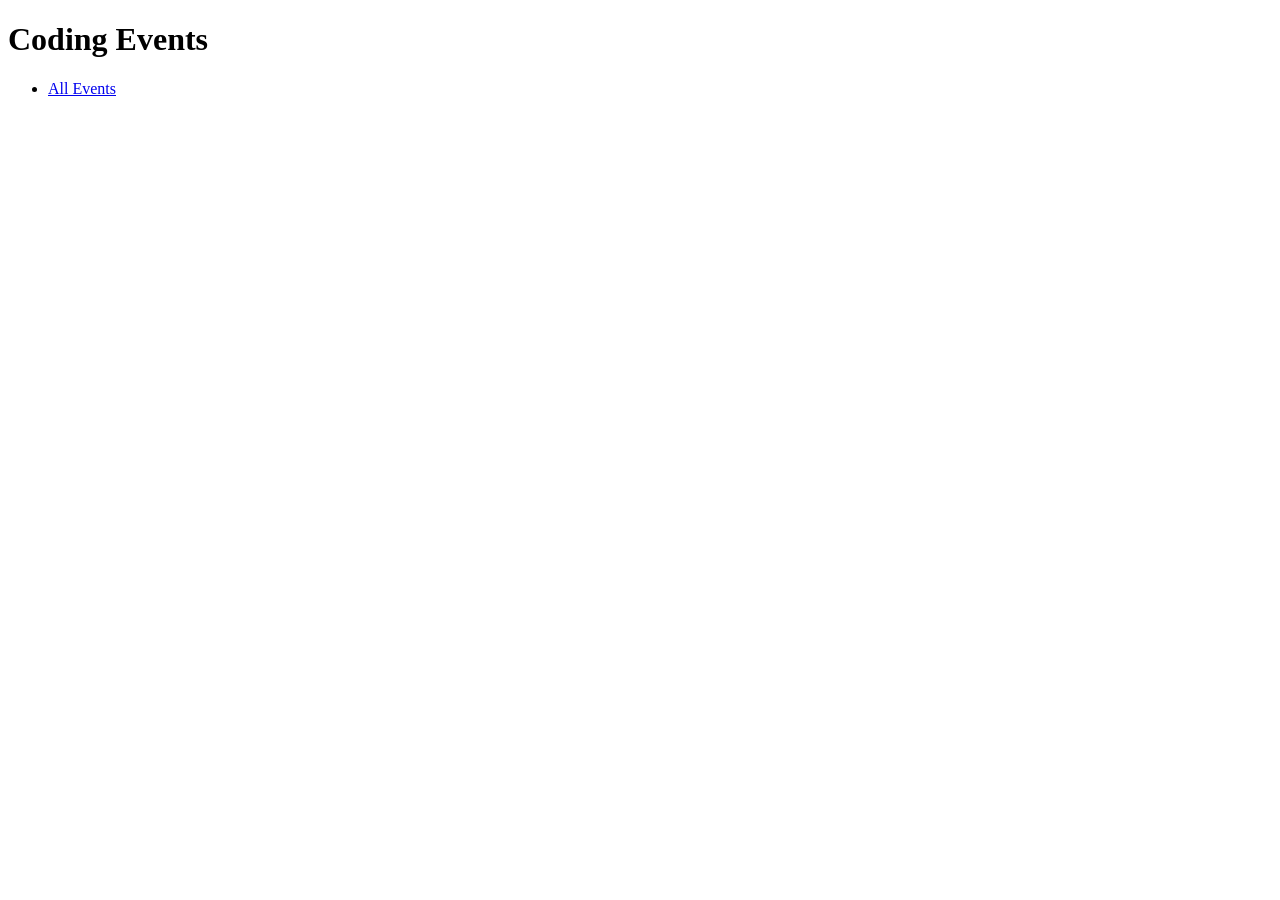
==== src/main/resources/templates/index.html @ 53492e0b "form branch commit" ====
<!DOCTYPE html>
<html lang="en" xmlns:th="http://www.thymeleaf.org/">
<head>
    <meta charset="UTF-8"/>
    <title>Coding Events</title>
</head>
<body>

<h1>Coding Events</h1>

<nav>
    <ul>
        <li><a href="/events">All Events</a></li>
    </ul>
</nav>

</body>
</html>
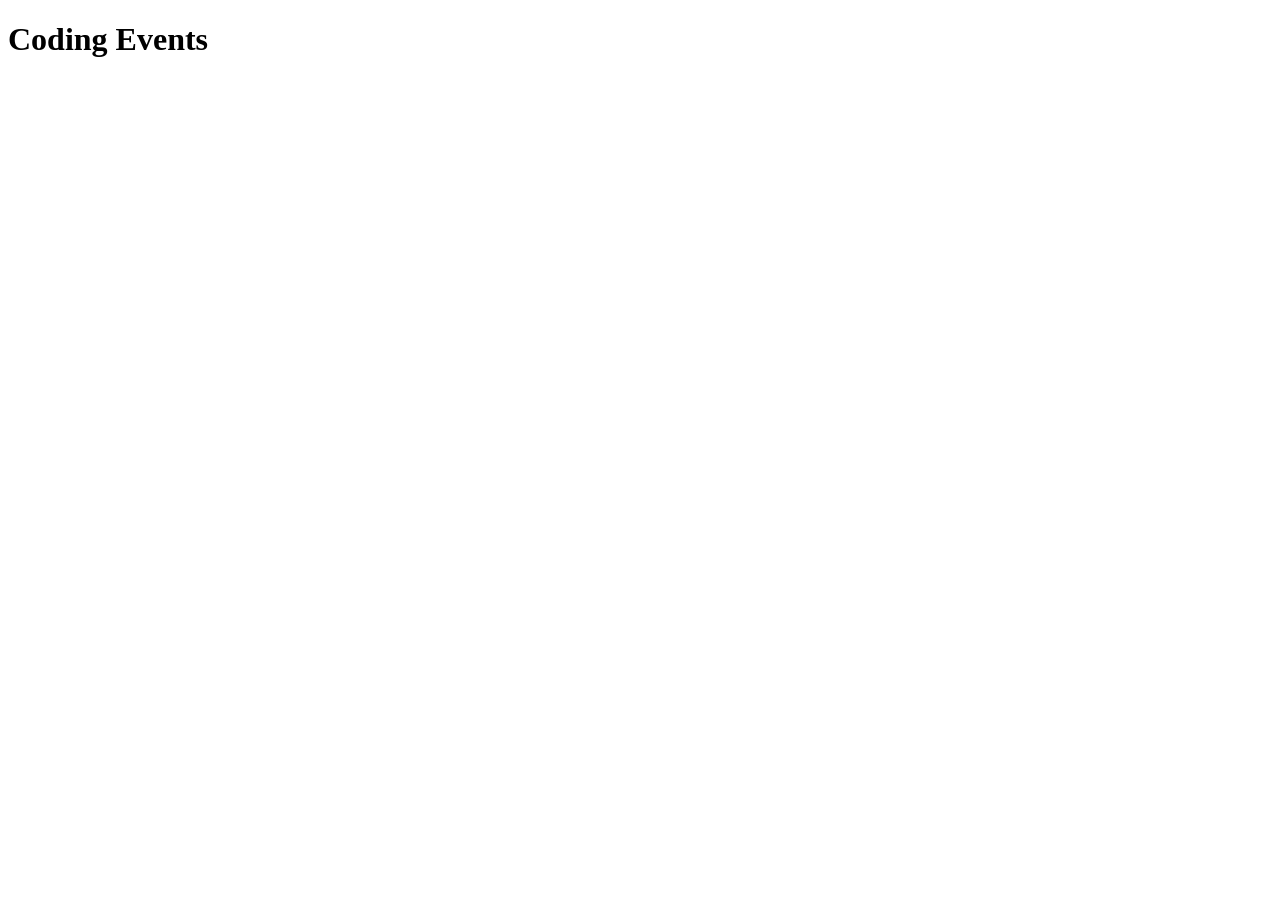
==== commit 35a2f2ee: "fragments commit" ====
--- a/src/main/resources/templates/index.html
+++ b/src/main/resources/templates/index.html
@@ -8,11 +8,7 @@
 
 <h1>Coding Events</h1>
 
-<nav>
-    <ul>
-        <li><a href="/events">All Events</a></li>
-    </ul>
-</nav>
+<nav th:replace="fragments :: navigation"></nav>
 
 </body>
 </html>
